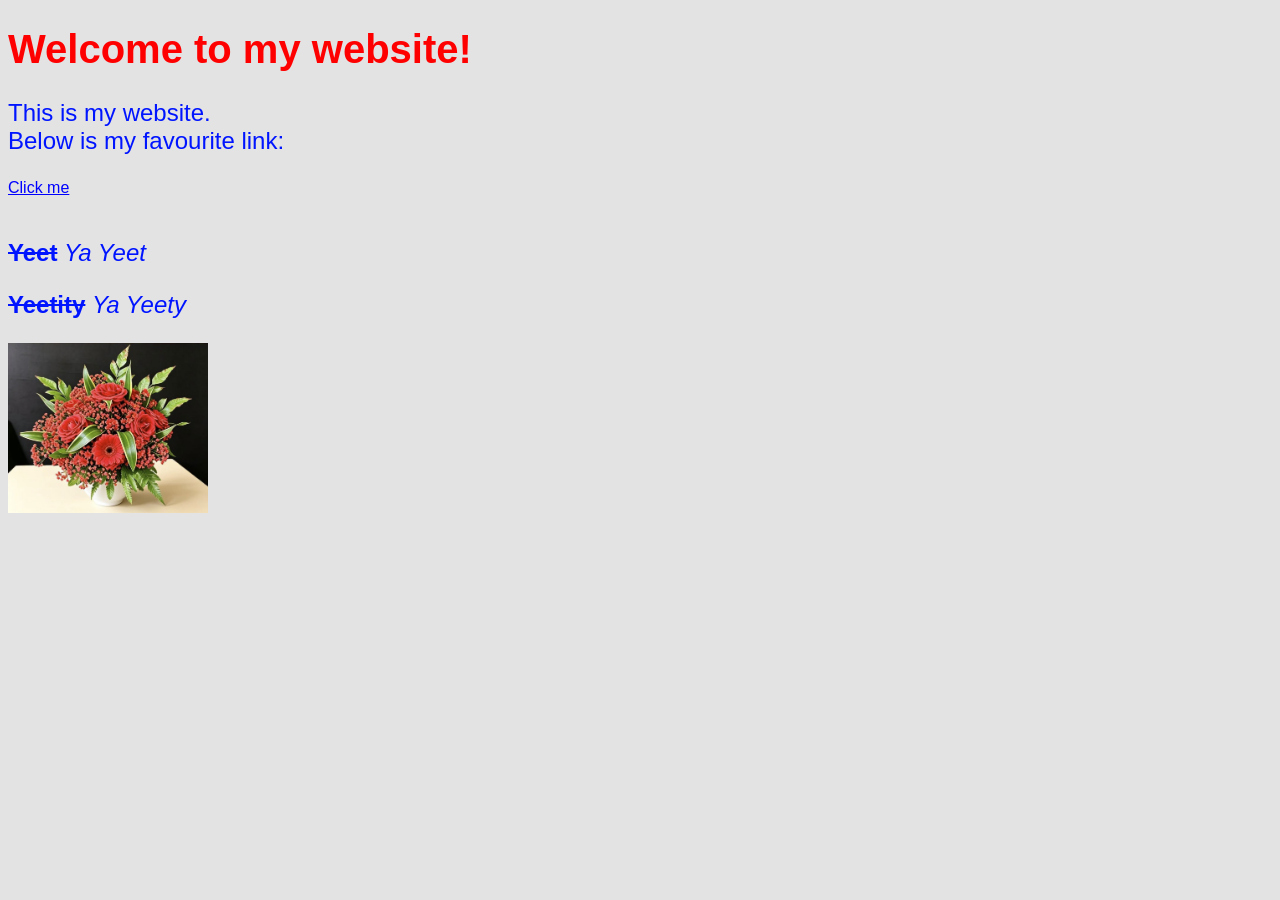
==== index.html @ d1e2fea2 "Rename website.html to index.html" ====
<!doctype HTML>
<html lang="en">

<head>
  <title>My Website</title>
  <link rel="stylesheet" href="styles.css">
</head>

<body>
  <h1>Welcome to my website!</h1>
  <p>
    This is my website. </br> Below is my favourite link:
  </p>
  <a href="https://www.youtube.com/@rwplayz5131/about" title="Click me for a surprise!" target="_blank">
    Click me
  </a>
  </br></br>

  <p>
    <strong>Yeet</strong>
    <em>Ya Yeet</em>
  </p>

  <p>
    <strong>Yeetity</strong>
    <em>Ya Yeety</em>
  </p>

  <div>
    <img src="Screenshot 2026-06-23 221742.png" alt="3D Effect" class="transformed-image">
  </div>


</body>
---- styles.css ----
body {
  background-color: rgb(227, 227, 227);
  font-family: 'Franklin Gothic Medium', 'Arial Narrow', Arial, sans-serif;
}

h1 {
  color: red;
  font-size: 2.5em;
}

p {
  color: rgb(0, 21, 255);
  font-size: 1.5em;
}

a:link {
  color: blue;
}

a:visited {
  color: purple;
}

a:hover {
  color: rgb(88, 208, 255);
  font-weight: bold;
  text-decoration: none;
}

img {
  max-width: 200px;
  object-fit: cover;
  object-position: center;
}

img:hover{
  max-width: 200px;
  transform: perspective(500px) rotateY(50deg);
  object-fit: cover;
  object-position: center;
}

p :first-child {
  text-decoration: line-through;
  color: rgb(rgb(194, 194, 13), green, blue);
}
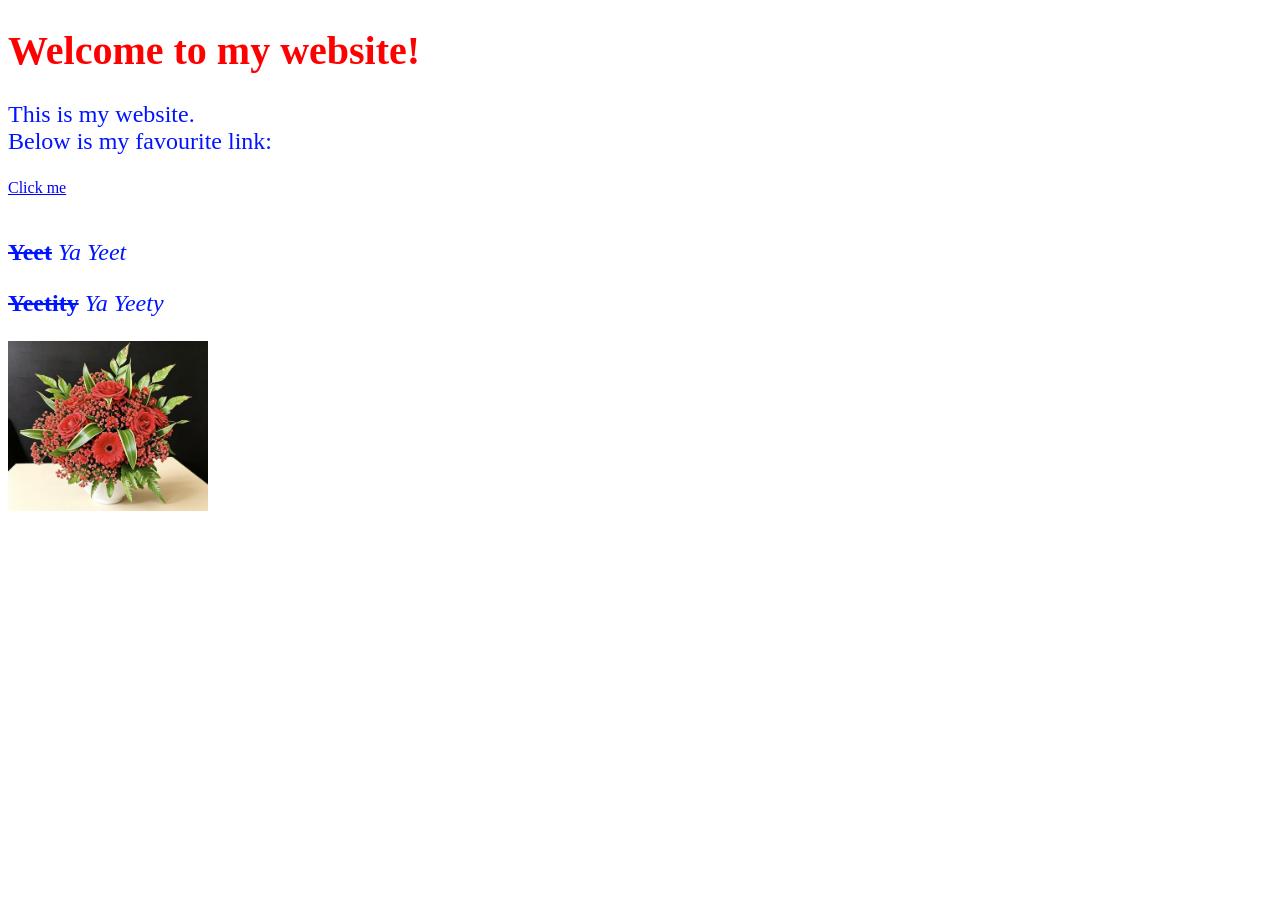
==== commit 5dc7355e: "gifirst commit" ====
--- a/index.html
+++ b/index.html
@@ -1,34 +1,34 @@
-<!doctype HTML>
-<html lang="en">
-
-<head>
-  <title>My Website</title>
-  <link rel="stylesheet" href="styles.css">
-</head>
-
-<body>
-  <h1>Welcome to my website!</h1>
-  <p>
-    This is my website. </br> Below is my favourite link:
-  </p>
-  <a href="https://www.youtube.com/@rwplayz5131/about" title="Click me for a surprise!" target="_blank">
-    Click me
-  </a>
-  </br></br>
-
-  <p>
-    <strong>Yeet</strong>
-    <em>Ya Yeet</em>
-  </p>
-
-  <p>
-    <strong>Yeetity</strong>
-    <em>Ya Yeety</em>
-  </p>
-
-  <div>
-    <img src="Screenshot 2026-06-23 221742.png" alt="3D Effect" class="transformed-image">
-  </div>
-
-
-</body>
+<!doctype HTML>
+<html lang="en">
+
+<head>
+  <title>My Website</title>
+  <link rel="stylesheet" href="styles.css">
+</head>
+
+<body>
+  <h1>Welcome to my website!</h1>
+  <p>
+    This is my website. </br> Below is my favourite link:
+  </p>
+  <a href="https://www.youtube.com/@rwplayz5131/about" title="Click me for a surprise!" target="_blank">
+    Click me
+  </a>
+  </br></br>
+
+  <p>
+    <strong>Yeet</strong>
+    <em>Ya Yeet</em>
+  </p>
+
+  <p>
+    <strong>Yeetity</strong>
+    <em>Ya Yeety</em>
+  </p>
+
+  <div>
+    <img src="Screenshot 2026-06-23 221742.png" alt="3D Effect" class="transformed-image">
+  </div>
+
+
+</body>
--- a/styles.css
+++ b/styles.css
@@ -1,3 +1,4 @@
+<<<<<<< HEAD
 body {
   background-color: rgb(227, 227, 227);
   font-family: 'Franklin Gothic Medium', 'Arial Narrow', Arial, sans-serif;
@@ -43,4 +44,51 @@
 p :first-child {
   text-decoration: line-through;
   color: rgb(rgb(194, 194, 13), green, blue);
+=======
+body {
+  background-color: rgb(227, 227, 227);
+  font-family: 'Franklin Gothic Medium', 'Arial Narrow', Arial, sans-serif;
+}
+
+h1 {
+  color: red;
+  font-size: 2.5em;
+}
+
+p {
+  color: rgb(0, 21, 255);
+  font-size: 1.5em;
+}
+
+a:link {
+  color: blue;
+}
+
+a:visited {
+  color: purple;
+}
+
+a:hover {
+  color: rgb(88, 208, 255);
+  font-weight: bold;
+  text-decoration: none;
+}
+
+img {
+  max-width: 200px;
+  object-fit: cover;
+  object-position: center;
+}
+
+img:hover{
+  max-width: 200px;
+  transform: perspective(500px) rotateY(50deg);
+  object-fit: cover;
+  object-position: center;
+}
+
+p :first-child {
+  text-decoration: line-through;
+  color: rgb(rgb(194, 194, 13), green, blue);
+>>>>>>> a0dde68 (first commit)
 }
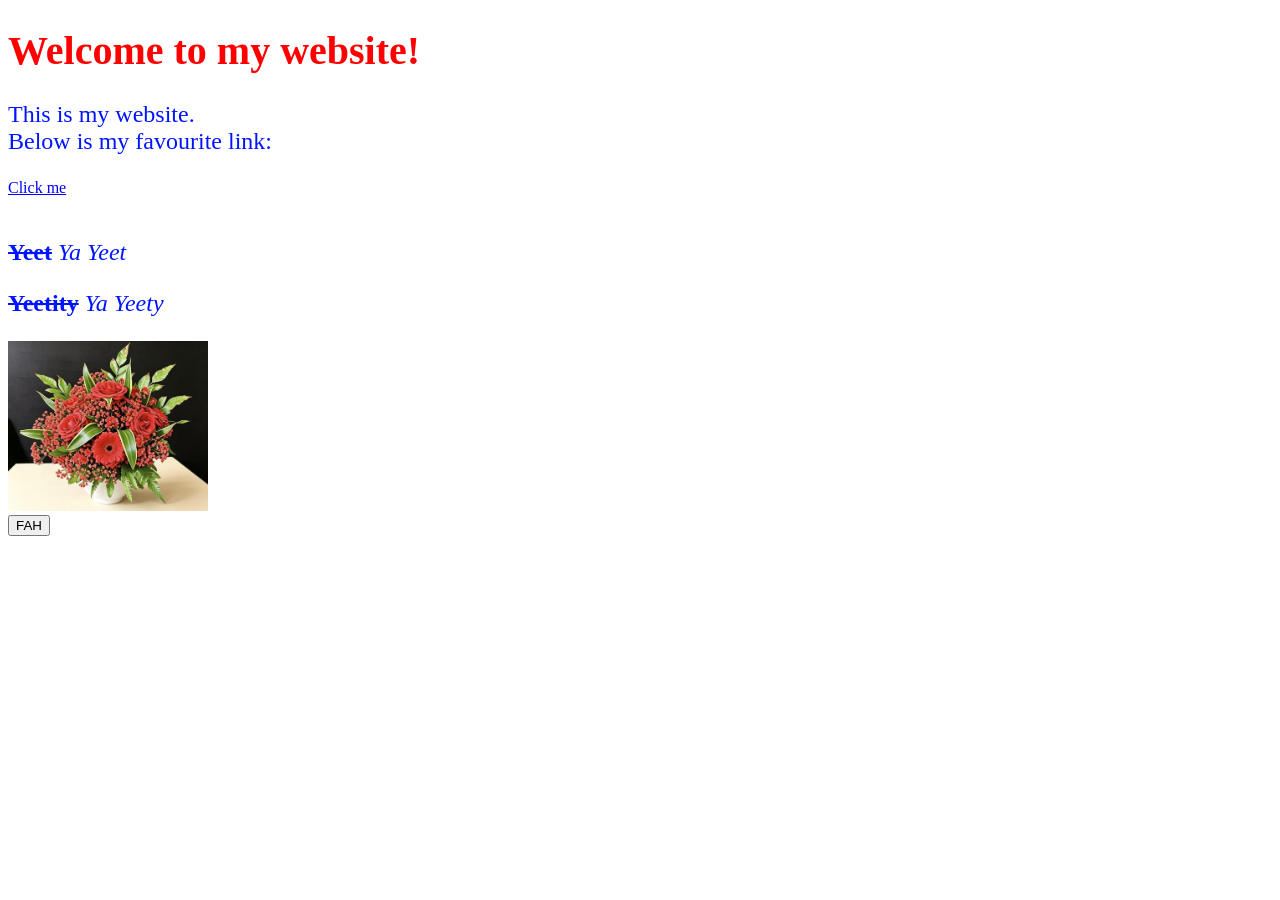
==== commit 02461c92: "testing new branch" ====
--- a/index.html
+++ b/index.html
@@ -30,5 +30,7 @@
     <img src="Screenshot 2026-06-23 221742.png" alt="3D Effect" class="transformed-image">
   </div>
 
+  <button>FAH</button>
+
 
 </body>
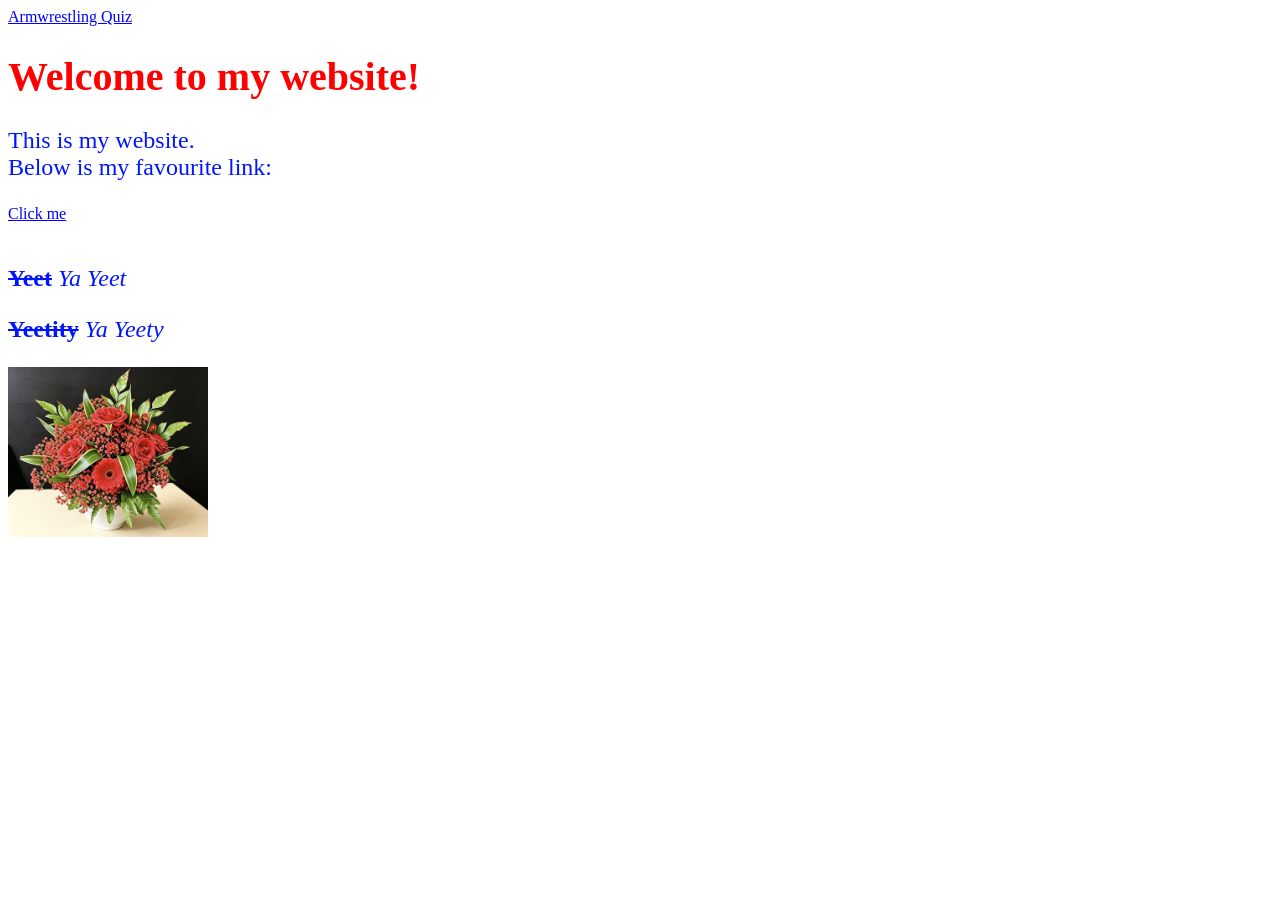
==== commit 26910168: "added new webpage" ====
--- a/index.html
+++ b/index.html
@@ -7,6 +7,9 @@
 </head>
 
 <body>
+  <nav>
+    <a href="newpage.html">Armwrestling Quiz</a>
+  </nav>
   <h1>Welcome to my website!</h1>
   <p>
     This is my website. </br> Below is my favourite link:
@@ -30,7 +33,5 @@
     <img src="Screenshot 2026-06-23 221742.png" alt="3D Effect" class="transformed-image">
   </div>
 
-  <button>FAH</button>
-
 
 </body>
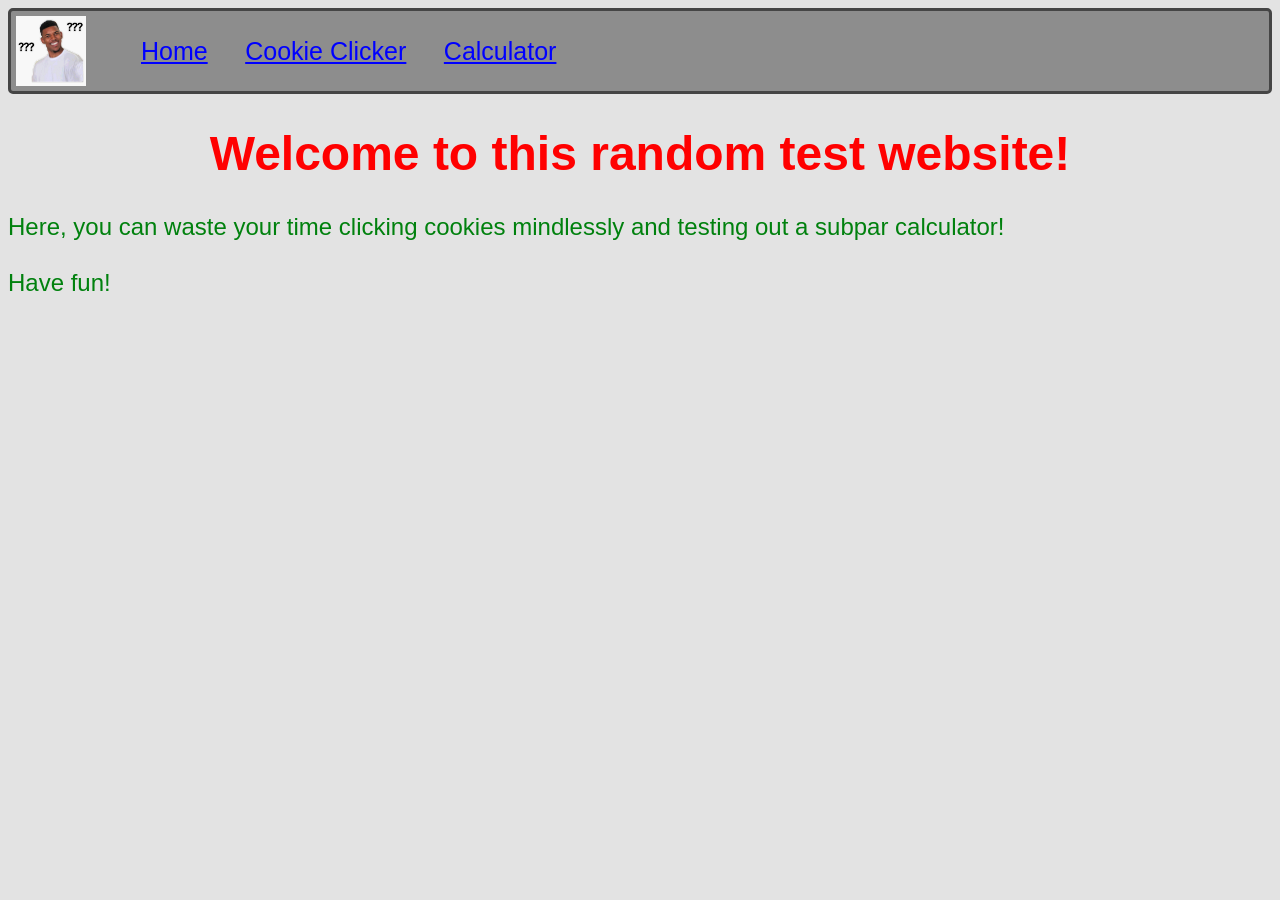
==== commit 5e944cea: "Website structure changed" ====
--- a/index.html
+++ b/index.html
@@ -8,30 +8,21 @@
 
 <body>
   <nav>
-    <a href="newpage.html">Armwrestling Quiz</a>
+    <a href="/" class="navlogo">
+      <img src="513egYJUruL.jpg">
+    </a>
+    <ul class="navlist">
+      <li><a href="index.html">Home</a></li>
+      <li><a href="cookie.html">Cookie Clicker</a></li>
+      <li><a href="calculator.html">Calculator</a></li>
+    </ul>
   </nav>
-  <h1>Welcome to my website!</h1>
-  <p>
-    This is my website. </br> Below is my favourite link:
-  </p>
-  <a href="https://www.youtube.com/@rwplayz5131/about" title="Click me for a surprise!" target="_blank">
-    Click me
-  </a>
-  </br></br>
+
+  <h1>Welcome to this random test website!</h1>
 
   <p>
-    <strong>Yeet</strong>
-    <em>Ya Yeet</em>
+    Here, you can waste your time clicking cookies mindlessly and
+    testing out a subpar calculator! </br></br> Have fun!
   </p>
 
-  <p>
-    <strong>Yeetity</strong>
-    <em>Ya Yeety</em>
-  </p>
-
-  <div>
-    <img src="Screenshot 2026-06-23 221742.png" alt="3D Effect" class="transformed-image">
-  </div>
-
-
 </body>
--- a/styles.css
+++ b/styles.css
@@ -1,50 +1,3 @@
-<<<<<<< HEAD
-body {
-  background-color: rgb(227, 227, 227);
-  font-family: 'Franklin Gothic Medium', 'Arial Narrow', Arial, sans-serif;
-}
-
-h1 {
-  color: red;
-  font-size: 2.5em;
-}
-
-p {
-  color: rgb(0, 21, 255);
-  font-size: 1.5em;
-}
-
-a:link {
-  color: blue;
-}
-
-a:visited {
-  color: purple;
-}
-
-a:hover {
-  color: rgb(88, 208, 255);
-  font-weight: bold;
-  text-decoration: none;
-}
-
-img {
-  max-width: 200px;
-  object-fit: cover;
-  object-position: center;
-}
-
-img:hover{
-  max-width: 200px;
-  transform: perspective(500px) rotateY(50deg);
-  object-fit: cover;
-  object-position: center;
-}
-
-p :first-child {
-  text-decoration: line-through;
-  color: rgb(rgb(194, 194, 13), green, blue);
-=======
 body {
   background-color: rgb(227, 227, 227);
   font-family: 'Franklin Gothic Medium', 'Arial Narrow', Arial, sans-serif;
@@ -52,11 +5,12 @@
 
 h1 {
   color: red;
-  font-size: 2.5em;
+  font-size: 3em;
+  text-align: center;
 }
 
 p {
-  color: rgb(0, 21, 255);
+  color: rgb(1, 129, 14);
   font-size: 1.5em;
 }
 
@@ -80,15 +34,84 @@
   object-position: center;
 }
 
-img:hover{
+img:hover {
   max-width: 200px;
-  transform: perspective(500px) rotateY(50deg);
+  box-shadow: 0px 20px 25px rgba(0, 0, 0, 0.3);
   object-fit: cover;
   object-position: center;
 }
 
-p :first-child {
-  text-decoration: line-through;
-  color: rgb(rgb(194, 194, 13), green, blue);
->>>>>>> a0dde68 (first commit)
+.img-button-container {
+  display: flex;
+  align-items: stretch, center;
+  justify-content: center;
+  gap: 10px;
+}
+
+.img-button-container btn {
+  height: 200px;
+  width: 100%;
+  flex: 1;
+  padding: 0;
+}
+
+.img-button-container btn img {
+  height: 100%;
+  width: 100%;
+  object-fit: cover;
+}
+
+h2 {
+  text-align: center;
+  font-size: 2em;
+}
+
+nav{
+  display: flex;
+  align-items: center;
+  background-color: rgb(141, 141, 141);
+  border-radius: 5px;
+  border: 3px solid rgb(69, 69, 69);
+}
+
+.navlist{
+  display: flex;
+  font-size: 25px;
+  list-style: none;
+  padding: 0em 2em;
+  gap: 1.5em;
+}
+
+.navlogo{
+  display: flex;
+  height: 70px;
+  padding: 5px;
+}
+
+.cookie-container{
+  display: flex;
+  align-items: center;
+  justify-content: center;
+}
+
+.vertical-container{
+  display: flex;
+  flex-direction: column;
+  align-items: center;
+  justify-content: center;
+}
+
+.hlist{
+  display: flex;
+  list-style: none;
+  gap: 10px;
+  align-items: center;
+  justify-content: center;
+}
+
+.hlist button{
+  height: 30px;
+  width: 40px;
+  font-size: 20px;
+  text-align: center;
 }
